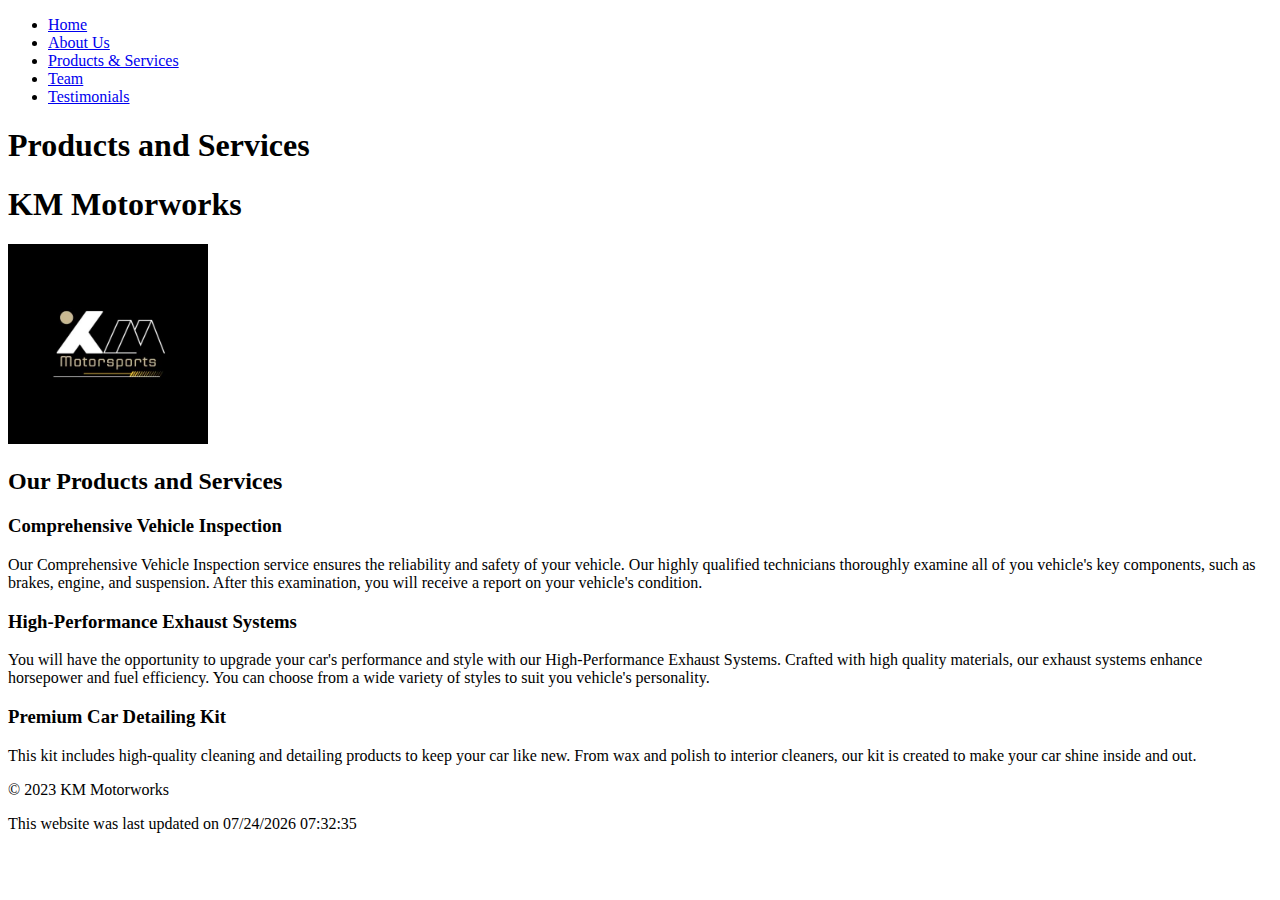
==== product_services.html @ df8dcb6d "Add files via upload" ====
<!DOCTYPE html>
<html>

<head>
    <title>Products and Services Page</title>
    <link rel="stylesheet" type="text/css" href="styles.css">
</head>

<body>
    <ul class="navbar">
        <li class="nav-item"><a href="index.html">Home</a></li>
        <li class="nav-item"><a href="about_us.html">About Us</a></li>
        <li class="nav-item"><a href="product_services.html">Products & Services</a></li>
        <li class="nav-item"><a href="team_page.html">Team</a></li>
        <li class="nav-item"><a href="testimonials.html">Testimonials</a></li>
    </ul>
    <h1>Products and Services</h1>
    <header>
        <h1>KM Motorworks</h1>
        <img src="kn.jpeg" alt="Company Logo" height="200" width="200">
    </header>

    <section>
        <h2>Our Products and Services</h2>

        <div class="service">
            <h3>Comprehensive Vehicle Inspection</h3>
            <p>Our Comprehensive Vehicle Inspection service ensures the reliability and safety of your vehicle. Our
                highly qualified technicians thoroughly examine all of you vehicle's key components, such as brakes,
                engine, and suspension. After this examination, you will receive a report on your vehicle's condition.
            </p>
        </div>

        <div class="product">
            <h3>High-Performance Exhaust Systems</h3>
            <p>You will have the opportunity to upgrade your car's performance and style with our High-Performance
                Exhaust Systems. Crafted with high quality materials, our exhaust systems enhance horsepower and fuel
                efficiency. You can choose from a wide variety of styles to suit you vehicle's personality.</p>
        </div>

        <div class="product">
            <h3>Premium Car Detailing Kit</h3>
            <p>This kit includes high-quality cleaning and detailing products to keep your car like new. From wax and
                polish to interior cleaners, our kit is created to make your car shine inside and out.</p>
        </div>
    </section>

    <footer>
        <p>&copy; 2023 KM Motorworks</p>
        <script language="JavaScript">
            document.write("This website was last updated on" + " " + document.lastModified);
        </script>
    </footer>
</body>

</html>
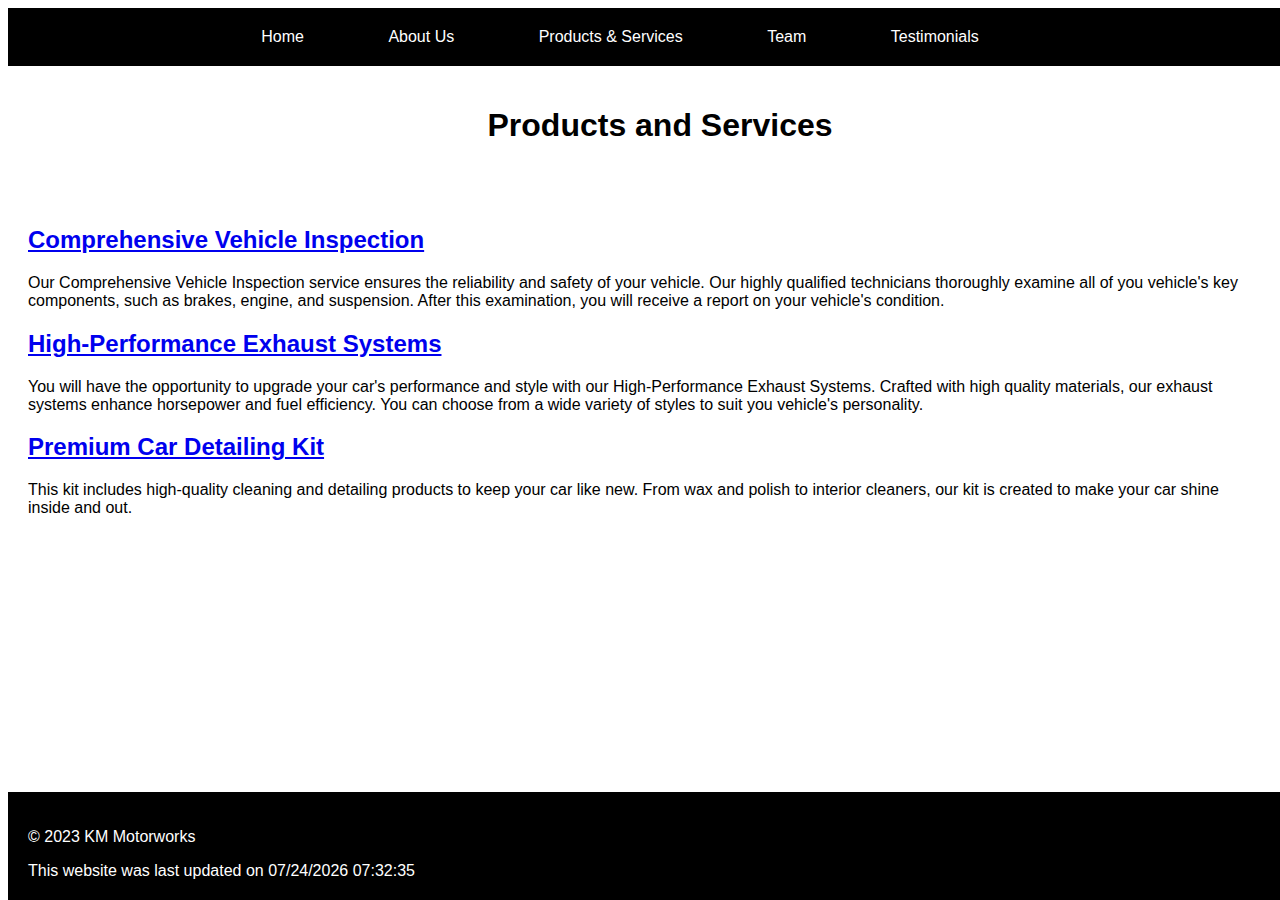
==== commit 1b555259: "Changes to HTML pages" ====
--- a/product_services.html
+++ b/product_services.html
@@ -14,34 +14,38 @@
         <li class="nav-item"><a href="team_page.html">Team</a></li>
         <li class="nav-item"><a href="testimonials.html">Testimonials</a></li>
     </ul>
-    <h1>Products and Services</h1>
-    <header>
-        <h1>KM Motorworks</h1>
-        <img src="kn.jpeg" alt="Company Logo" height="200" width="200">
+
+    <header class="header">
+        <h1>Products and Services</h1>
     </header>
 
     <section>
-        <h2>Our Products and Services</h2>
+        <div class="container">
+            <div class="service">
+                <h2><a href="https://www.firestonecompleteautocare.com/maintain/vehicle-inspection/complete/">Comprehensive Vehicle Inspection</a></h2>
+                <p>Our Comprehensive Vehicle Inspection service ensures the reliability and safety of your vehicle. Our
+                    highly qualified technicians thoroughly examine all of you vehicle's key components, such as brakes,
+                    engine, and suspension. After this examination, you will receive a report on your vehicle's
+                    condition.
+                </p>
+            </div>
 
-        <div class="service">
-            <h3>Comprehensive Vehicle Inspection</h3>
-            <p>Our Comprehensive Vehicle Inspection service ensures the reliability and safety of your vehicle. Our
-                highly qualified technicians thoroughly examine all of you vehicle's key components, such as brakes,
-                engine, and suspension. After this examination, you will receive a report on your vehicle's condition.
-            </p>
-        </div>
+            <div class="product">
+                <h2><a href="https://www.magnaflow.com/products/19494-magnaflow-2018-2024-toyota-camry-street-series-cat-back-performance-exhaust-system?currency=USD&variant=18096076423283&utm_medium=cpc&utm_source=google&utm_campaign=Google%20Shopping&stkn=de234222c0e8&gclid=Cj0KCQjwj5mpBhDJARIsAOVjBdpZ2hHEjZZuu34cKQeAsSbtjpHAaKhJPpWVxFZpeqTwMU0DKaA_nPQaAkQmEALw_wcB">High-Performance Exhaust Systems</a></h2>
+                <p>You will have the opportunity to upgrade your car's performance and style with our High-Performance
+                    Exhaust Systems. Crafted with high quality materials, our exhaust systems enhance horsepower and
+                    fuel
+                    efficiency. You can choose from a wide variety of styles to suit you vehicle's personality.</p>
+            </div>
 
-        <div class="product">
-            <h3>High-Performance Exhaust Systems</h3>
-            <p>You will have the opportunity to upgrade your car's performance and style with our High-Performance
-                Exhaust Systems. Crafted with high quality materials, our exhaust systems enhance horsepower and fuel
-                efficiency. You can choose from a wide variety of styles to suit you vehicle's personality.</p>
-        </div>
-
-        <div class="product">
-            <h3>Premium Car Detailing Kit</h3>
-            <p>This kit includes high-quality cleaning and detailing products to keep your car like new. From wax and
-                polish to interior cleaners, our kit is created to make your car shine inside and out.</p>
+            <div class="product">
+                <h2><a
+                        href="https://www.amazon.com/Detailing-Brushes-Cleaning-Windshield-Professional/dp/B0BR9K64CJ/ref=asc_df_B0BR9K64CJ/?tag=hyprod-20&linkCode=df0&hvadid=647248978309&hvpos=&hvnetw=g&hvrand=693491845965418637&hvpone=&hvptwo=&hvqmt=&hvdev=c&hvdvcmdl=&hvlocint=&hvlocphy=9016722&hvtargid=pla-1959584116269&psc=1&gclid=Cj0KCQjwj5mpBhDJARIsAOVjBdphTVrhd0Y3qMDkMT1JQaRKmoHmd6QQoP3WXs_ATDGlXiRc5-_KQA0aAlBxEALw_wcB">Premium
+                        Car Detailing Kit</a></h2>
+                <p>This kit includes high-quality cleaning and detailing products to keep your car like new. From wax
+                    and
+                    polish to interior cleaners, our kit is created to make your car shine inside and out.</p>
+            </div>
         </div>
     </section>
 
--- a/styles.css
+++ b/styles.css
@@ -0,0 +1,56 @@
+/* Styles for the navigation bar */
+body {
+    background-color: white;
+    color: black;
+    font-family: Arial, sans-serif;
+}
+
+ul.navbar {
+    list-style-type: none;
+    margin: 0;
+    padding: 20px;
+    background-color: black;
+    text-align: center;
+    width: 100%
+}
+
+li.nav-item {
+    display: inline;
+    margin-right: 80px;
+}
+
+li.nav-item a {
+    color: white;
+    text-decoration: none;
+    transition: color 0.3s;
+}
+
+li.nav-item a:hover {
+    color: gold;
+}
+
+footer {
+    background-color: black; /* Your footer background color */
+    color: white; /* Your footer text color */
+    padding: 20px;
+    position: absolute;
+    bottom: 0;
+    width: 100%;
+}
+
+.header {
+    color: black;
+    text-align: center;
+    padding: 20px;
+    width: 100%;
+}
+
+.container {
+    margin: 0 auto;
+    padding: 20px;
+    align-items: center;
+}
+
+.gold-text {
+    color: gold;
+}
